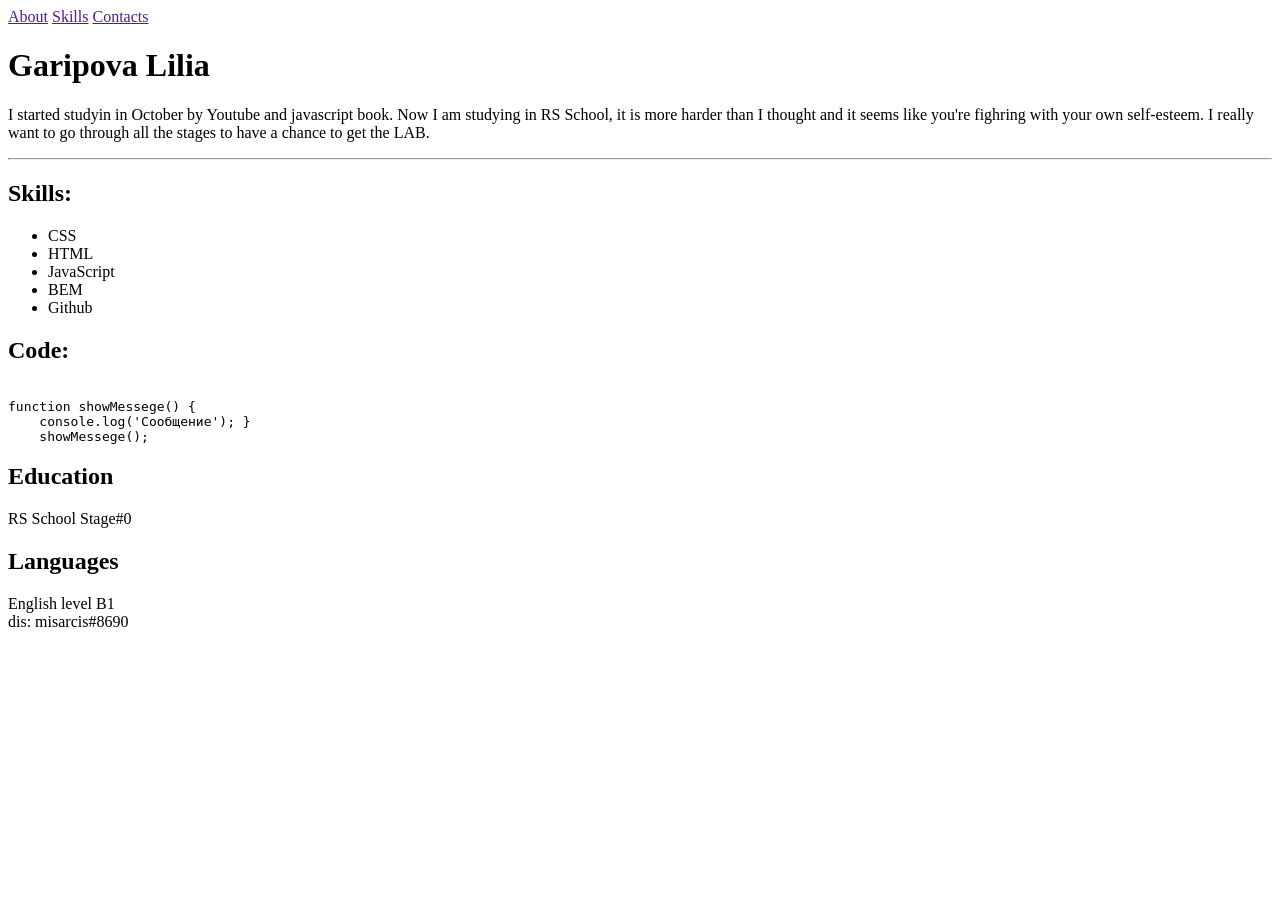
==== index.html @ cf8fa484 "add file" ====
<!DOCTYPE html>
<html lang="en">
<head>
    <meta charset="UTF-8">
    <meta http-equiv="X-UA-Compatible" content="IE=edge">
    <meta name="viewport" content="width=device-width, initial-scale=1.0">
    <link rel="stylesheet" href="assets/style.css">
    <title>cv</title>
</head>
<body>
    <div class="wrapper">
        <div class="container">
        <header class="header">
            <nav class="header__menu">
                <a href="" class="menu__link">About</a>
                <a href="" class="menu__link">Skills</a>
                <a href="" class="menu__link">Contacts</a>
            </nav>
        </header>
    
        <h1>Garipova Lilia
        </h1>
        
    <div class="about">
    <p>I started studyin in October by Youtube and javascript book. Now I am studying in RS School, it is more harder than I thought and it seems like you're fighring with your own self-esteem. I really want to go through all the stages to have a chance to get the LAB.</p><hr>
<h2>Skills:</h2>
<ul>
<li>CSS</li>
<li>HTML</li>
<li>JavaScript</li>
<li>BEM</li>
<li>Github</li>
</ul>
<h2>Code:</h2>
<pre class="code">
    <code>
function showMessege() { 
    console.log('Сообщение'); } 
    showMessege();
</pre>
    </code>
<h2>Education</h2>
RS School Stage#0 
<h2>Languages</h2>
English level B1
    </div>
    </div>
</div>
</body>
<footer>
     dis: misarcis#8690
</footer>

</html>
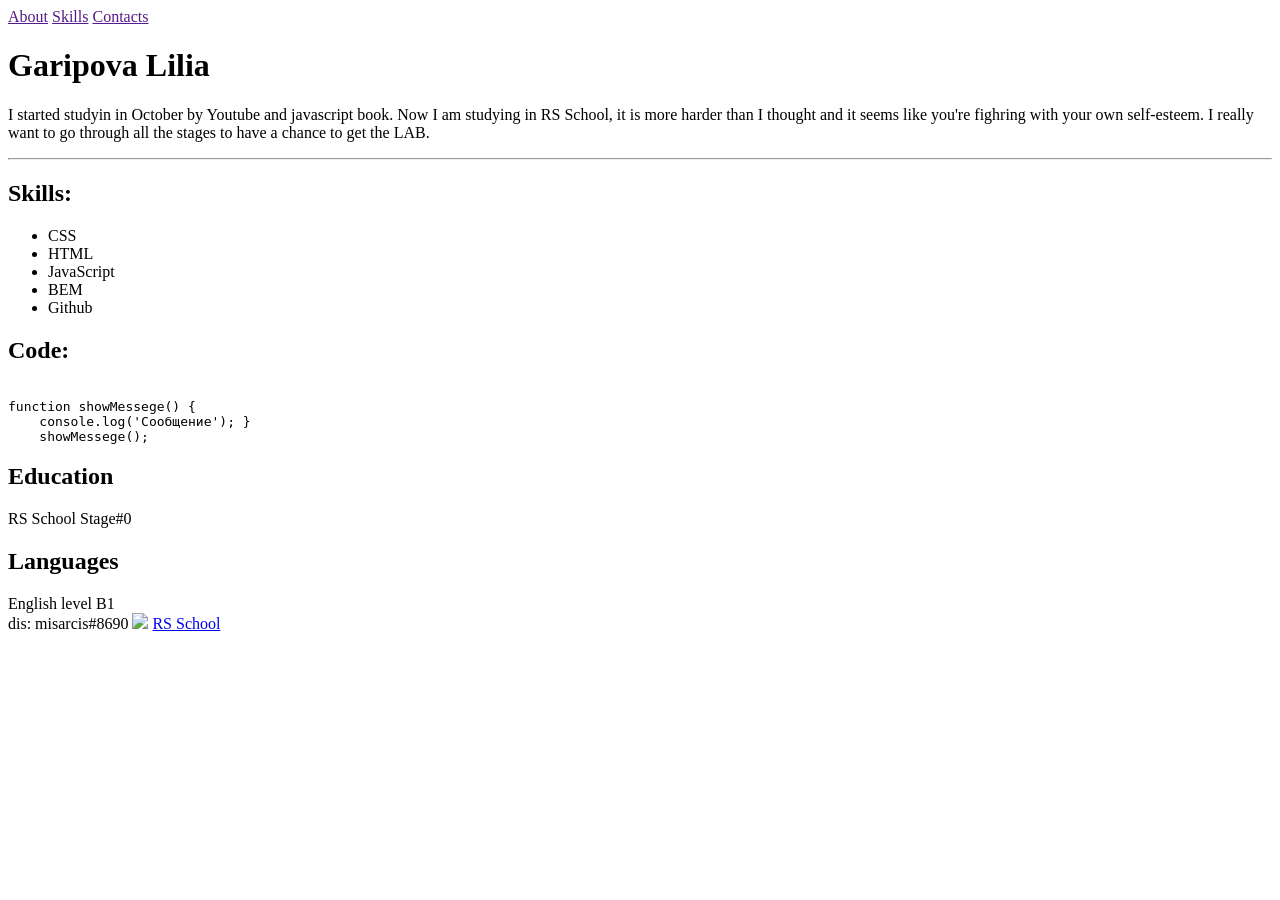
==== commit 4e98bfe5: "Add files via upload" ====
--- a/index.html
+++ b/index.html
@@ -49,6 +49,8 @@
 </body>
 <footer>
      dis: misarcis#8690
+     <img class= "icon" src="assets/images/icon.svg" width="30px">
+     <a href="https://rs.school/js/" class="course__link">RS School</a>
 </footer>
 
 </html>
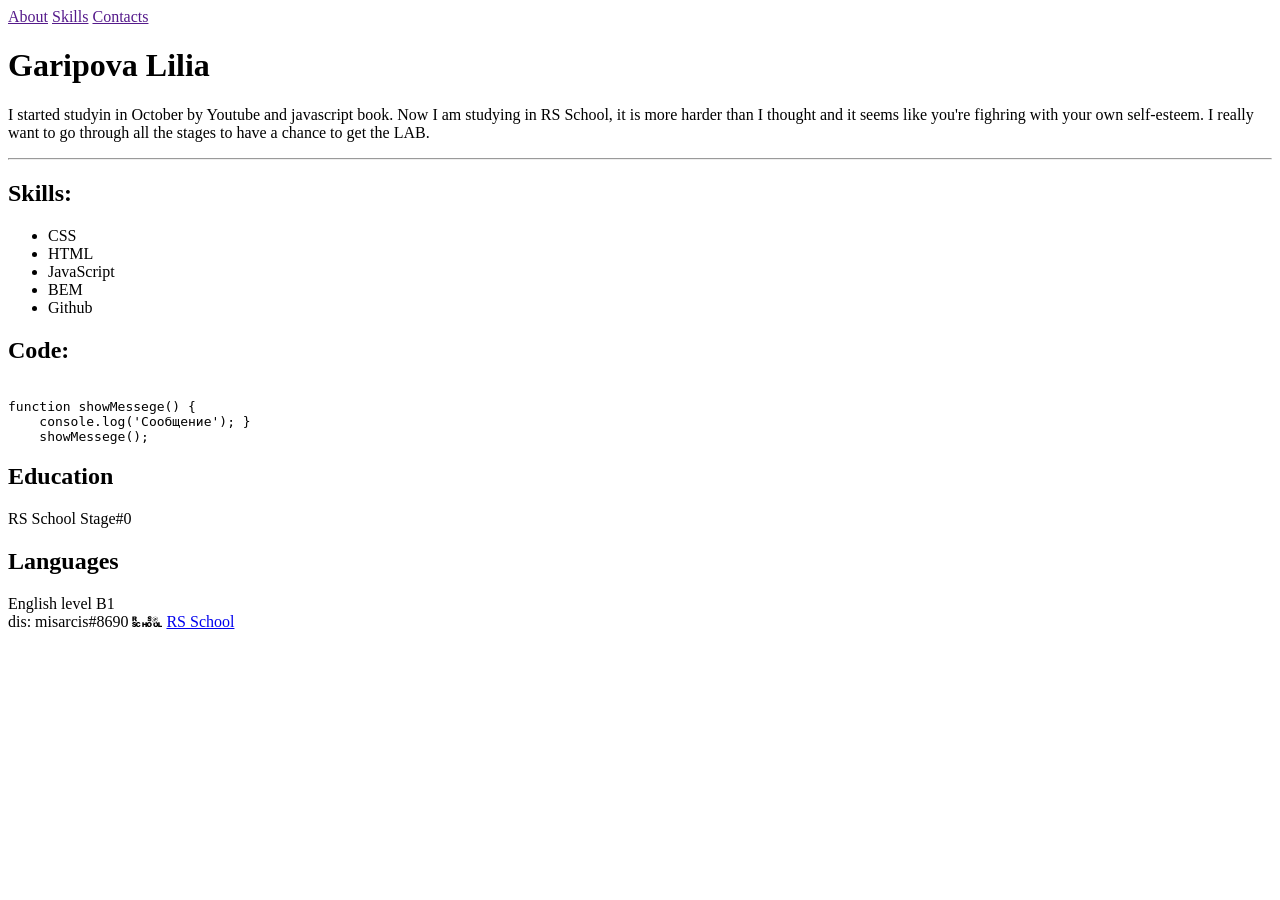
==== commit 3184c31e: "Update index.html" ====
--- a/index.html
+++ b/index.html
@@ -49,8 +49,8 @@
 </body>
 <footer>
      dis: misarcis#8690
-     <img class= "icon" src="assets/images/icon.svg" width="30px">
+     <img class= "icon" src="images/icon.svg" width="30px">
      <a href="https://rs.school/js/" class="course__link">RS School</a>
 </footer>
 
-</html>+</html>
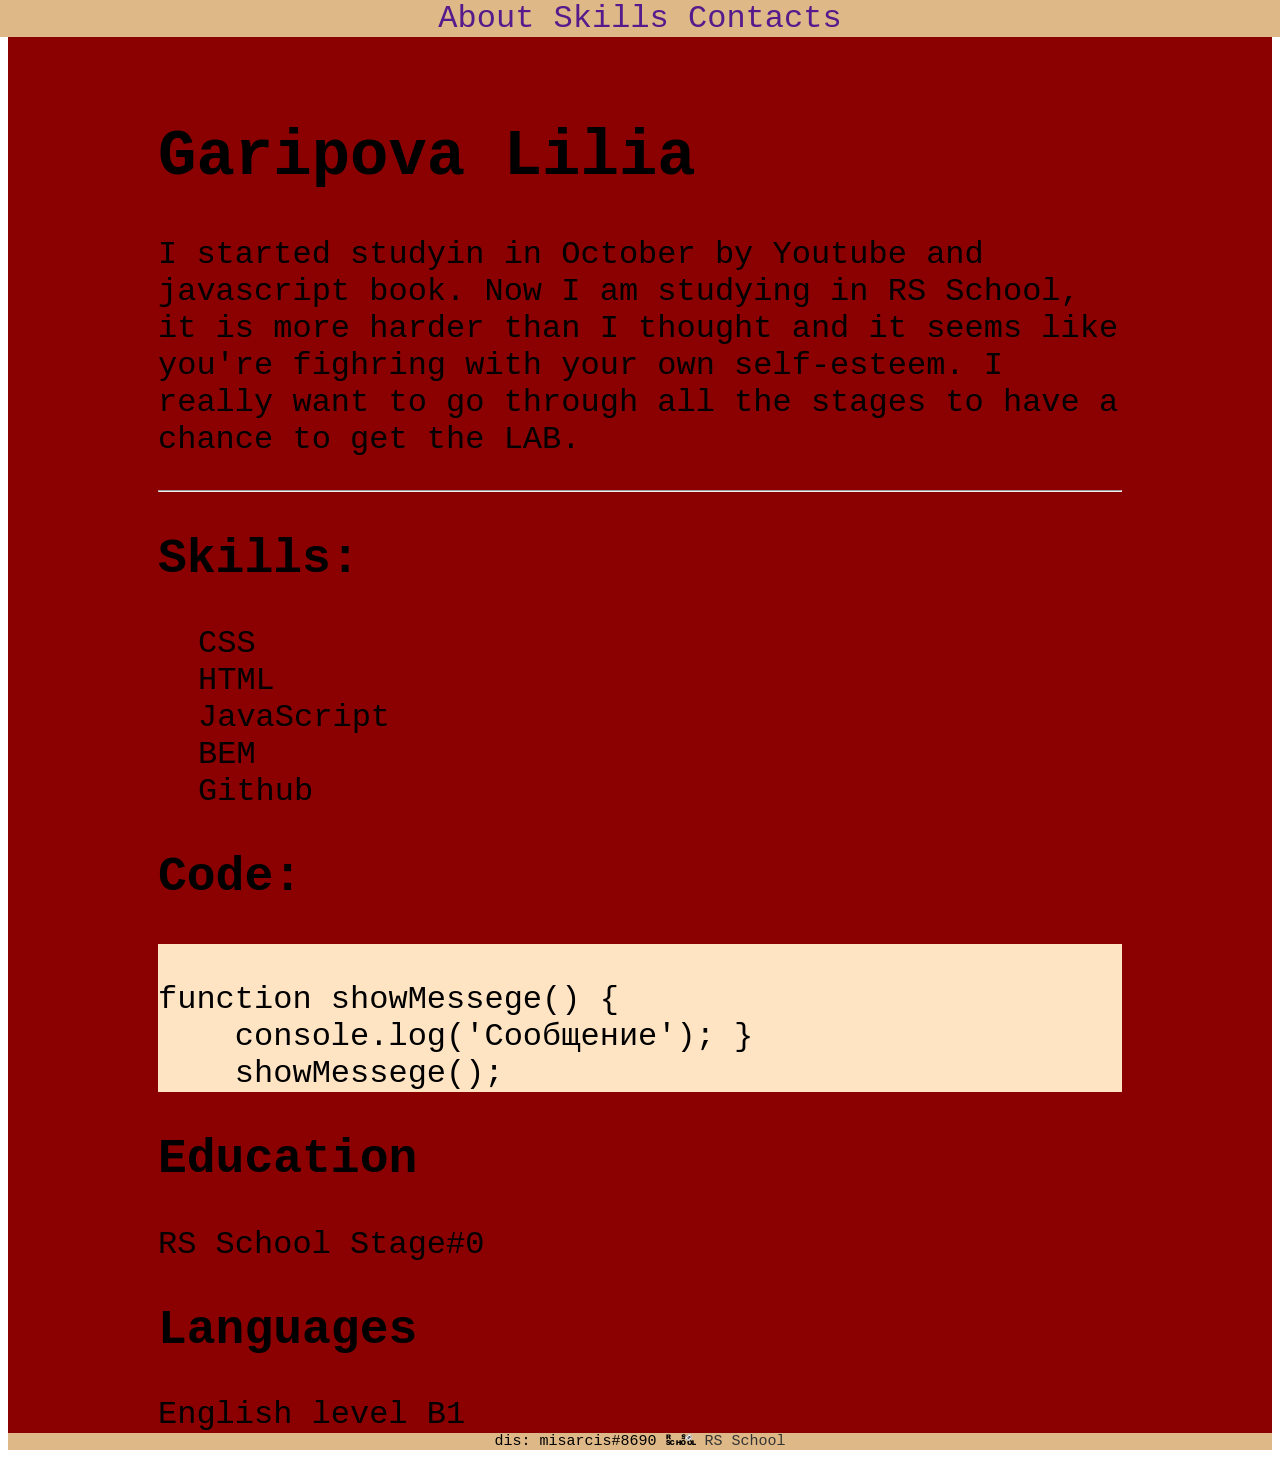
==== commit 5110057d: "Update index.html" ====
--- a/index.html
+++ b/index.html
@@ -4,7 +4,7 @@
     <meta charset="UTF-8">
     <meta http-equiv="X-UA-Compatible" content="IE=edge">
     <meta name="viewport" content="width=device-width, initial-scale=1.0">
-    <link rel="stylesheet" href="assets/style.css">
+    <link rel="stylesheet" href="style.css">
     <title>cv</title>
 </head>
 <body>
--- a/style.css
+++ b/style.css
@@ -0,0 +1,54 @@
+body {
+    font-family: 'Courier New', Courier, monospace, cadetblue;
+    font-size: 2rem;
+}
+
+.wrapper {
+    margin: 0 auto;
+    padding: 70px 150px 0;
+    min-height: 230px;
+    background-color:darkred;
+
+}
+ul li {
+    list-style: none;
+}
+hr {
+    color: cornsilk;
+}
+.header {
+    background-color: burlywood;
+    width: 100%;
+    top: 0%;
+    left: 0%;
+    position: fixed;
+    text-align: center;
+}
+
+.menu__link {
+    text-decoration: none;
+}
+.menu__link:hover {
+    opacity: .3;
+}
+.code{
+    background-color: bisque;
+
+}
+footer {
+    background-color: burlywood;
+    text-align: center;
+    font-family: 'Courier New', Courier, monospace, cadetblue;
+    width: auto;
+    font-size: 15px;
+    
+}
+.course__link {
+    text-decoration: none;
+    color: #333;
+}
+.course__link:hover {
+    opacity: .3;
+    text-decoration: underline;
+}
+
